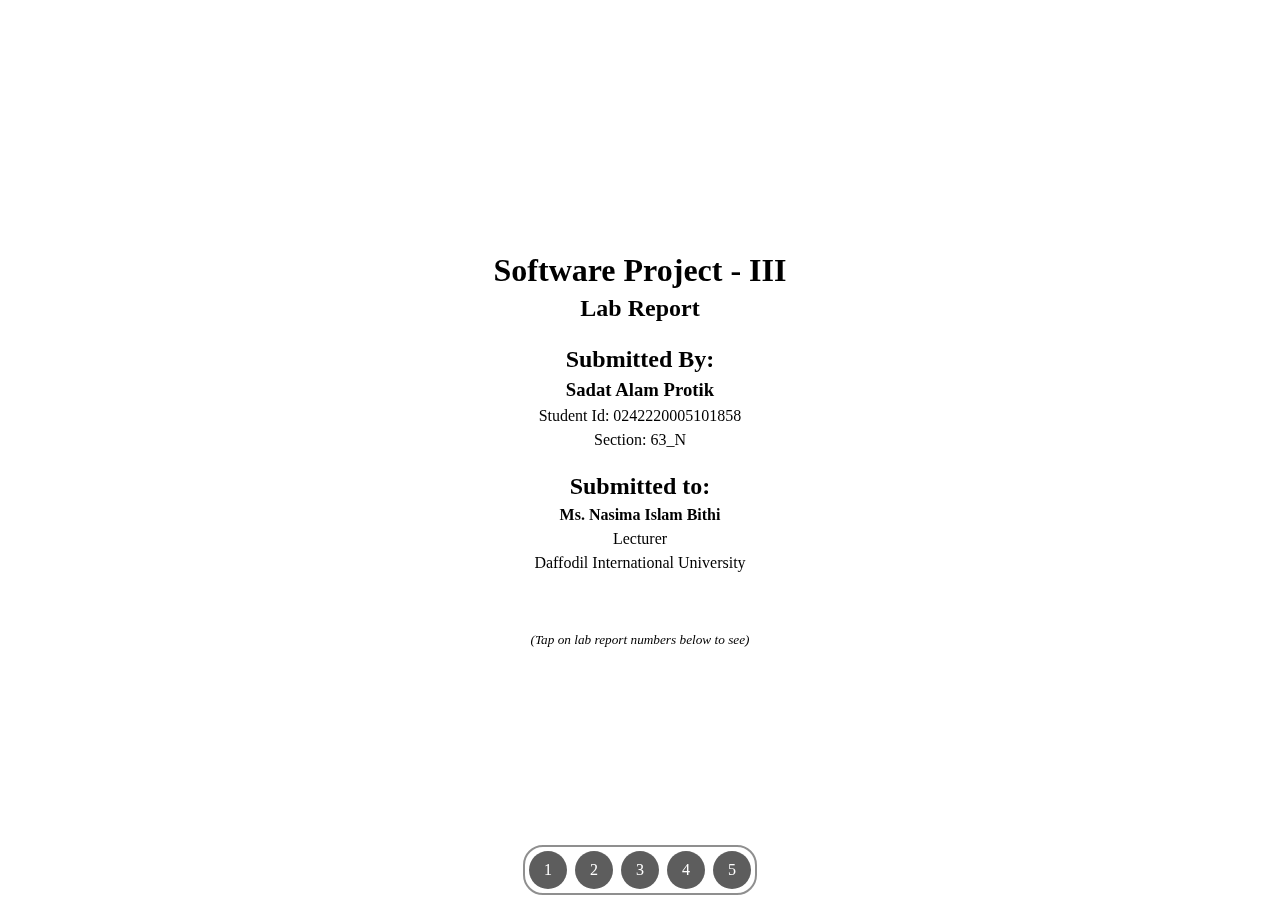
==== index.html @ fd4f83ad "first commit" ====
<!DOCTYPE html>
<html lang="en">

<head>
    <meta charset="UTF-8">
    <link rel="icon" type="image/x-icon" href="./favicon.svg">
    <meta name="viewport" content="width=device-width, initial-scale=1.0">
    <title>Lab Report</title>
    <link rel="stylesheet" href="/global.css">
</head>

<body>
    <div class="navcontainer">
        <ul>
            <li id="one">1</li>
            <li id="two">2</li>
            <li id="three">3</li>
            <li id="four">4</li>
            <li id="five">5</li>
        </ul>
    </div>

    <div class="bIframe" id="bIframe">
        <div class="introContainer" id="introContainer">
            <h1 style="font-weight: bold;">Software Project - III</h1>
            <h2 style="font-weight: bold;">Lab Report</h2>
            <br>
            <h2 style="font-weight: bold;">Submitted By:</h2>
            <h3 style="font-weight: bold;">Sadat Alam Protik</h3>
            <h4>Student Id: 0242220005101858</h4>
            <h4>Section: 63_N</h4>
            <br>
            <h2 style="font-weight: bold;">Submitted to:</h2>
            <h4 style="font-weight: bold;">Ms. Nasima Islam Bithi</h4>
            <h4>Lecturer</h4>
            <h4>Daffodil International University</h4>
            <br><br><br>
            <h5 style="font-style: italic;">(Tap on lab report numbers below to see)</h5>
        </div>
        <div class="bInsideIframe">
            <iframe class="mainIframe" id="mainIframe" title="Iframe Example"></iframe>
        </div>
    </div>


    <script src="./global.js"></script>

</body>

</html>
---- global.css ----
body{
    margin: 0px;
}

h1,
h2,
h3,
h4,
h5,
h6 {
  margin: 3px;
  font-weight: normal;
}

.introContainer{
    display: flex;
    justify-content: center;
    align-items: center;
    height: 100%;
    width: 100%;
    flex-direction: column;
    text-align: center;
}

.navcontainer {
    display: flex;
    position: fixed;
    bottom: 5px;
    left: 0;
    width: 100vw;
    margin: 0;
    justify-content: center;
    z-index: 100;
}

.navcontainer ul {
    display: flex;
    border: solid 2px rgba(0, 0, 0, 0.438);
    color: white;
    max-width: 100%;
    padding: 0;
    margin: 0;
    justify-content: space-between;
    border-radius: 20px;
    cursor: pointer;
}


.navcontainer li {
    list-style: none;
    bottom: 0px;
    margin: 4px;
    padding: 10px 15px 10px 15px;
    background-color: rgba(0, 0, 0, 0.637);
    border-radius: 50%;
    transition: .2s ease-in-out;
}

.navcontainer li:hover {
    transform: scale(1.2);
}

.bIframe {
    width: 100%;
    height: 100%;
    position: fixed;
}

.bInsideIframe {
    position: relative;
    width: 100%;
    height: 100%;
    margin: 0px;
    margin-top: 0px;
}
.mainIframe {
    display: flex;
    width: -webkit-fill-available;
    height: -webkit-fill-available;
    border: none;
    margin: 10px;
    overflow: auto;
}
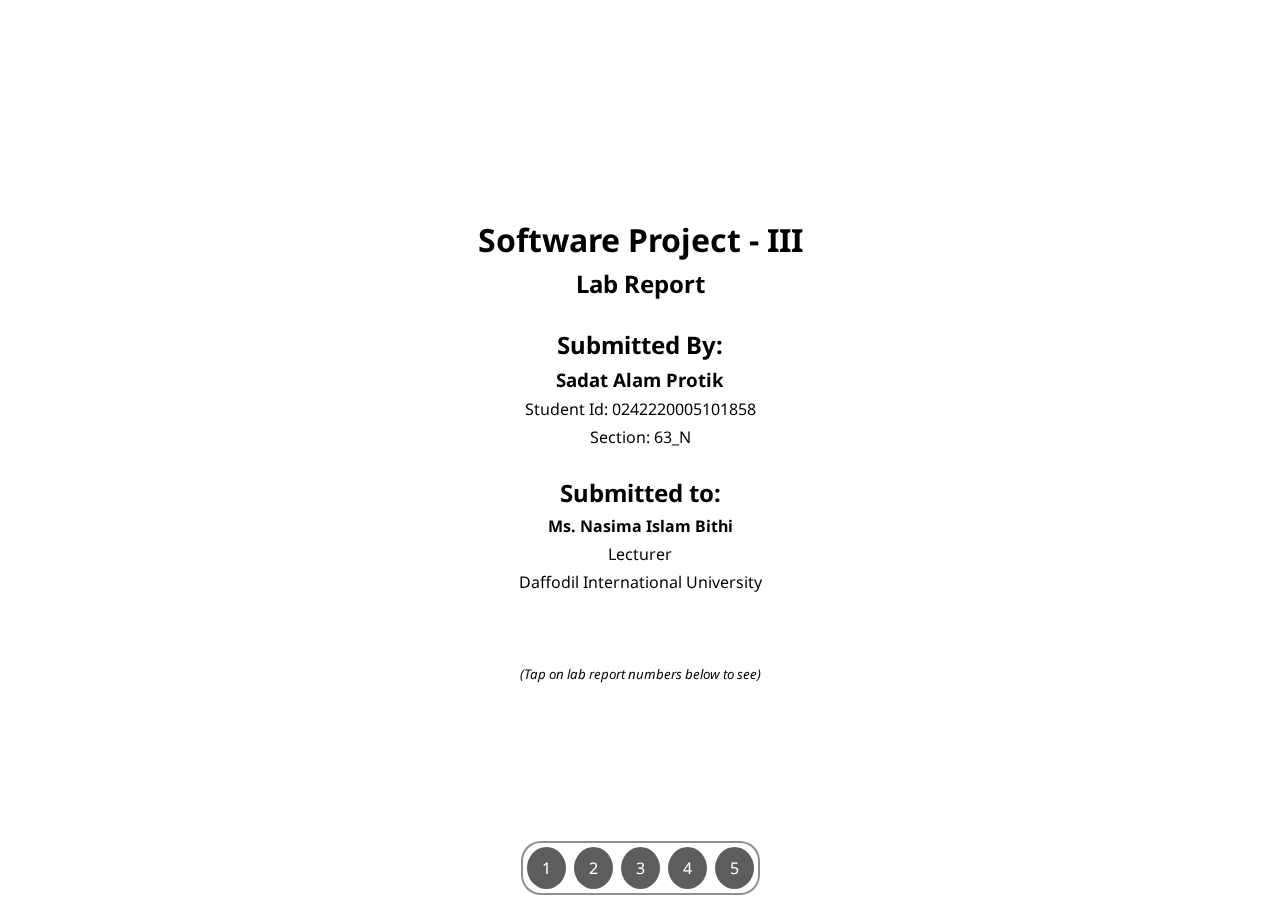
==== commit 383aa461: "font updated" ====
--- a/index.html
+++ b/index.html
@@ -6,7 +6,10 @@
     <link rel="icon" type="image/x-icon" href="./favicon.svg">
     <meta name="viewport" content="width=device-width, initial-scale=1.0">
     <title>Lab Report</title>
-    <link rel="stylesheet" href="/global.css">
+    <link rel="stylesheet" href="./Styles/global.css">
+    <style>
+        @import url('https://fonts.googleapis.com/css2?family=Noto+Sans:ital,wght@0,100..900;1,100..900&display=swap');
+    </style>
 </head>
 
 <body>
@@ -43,7 +46,7 @@
     </div>
 
 
-    <script src="./global.js"></script>
+    <script src="./Javascript/global.js"></script>
 
 </body>
 
--- a/Styles/global.css
+++ b/Styles/global.css
@@ -0,0 +1,86 @@
+body{
+    margin: 0px;
+    font-family: "Noto Sans", sans-serif;
+}
+
+h1,
+h2,
+h3,
+h4,
+h5,
+h6 {
+  margin: 3px;
+  font-weight: normal;
+}
+
+.introContainer{
+    display: flex;
+    justify-content: center;
+    align-items: center;
+    height: 100%;
+    width: 100%;
+    flex-direction: column;
+    text-align: center;
+}
+
+.navcontainer {
+    display: flex;
+    position: fixed;
+    bottom: 5px;
+    left: 0;
+    width: 100vw;
+    margin: 0;
+    justify-content: center;
+    z-index: 200;
+}
+
+.navcontainer ul {
+    display: flex;
+    border: solid 2px rgba(0, 0, 0, 0.438);
+    color: white;
+    max-width: 100%;
+    padding: 0;
+    margin: 0;
+    justify-content: space-between;
+    border-radius: 20px;
+    cursor: pointer;
+    background-color: #ffffff10;
+    backdrop-filter: blur(10px);
+}
+
+
+.navcontainer li {
+    list-style: none;
+    bottom: 0px;
+    margin: 4px;
+    padding: 10px 15px 10px 15px;
+    background-color: rgba(0, 0, 0, 0.637);
+    border-radius: 50%;
+    transition: .2s ease-in-out;
+}
+
+.navcontainer li:hover {
+    transform: scale(1.2);
+}
+
+.bIframe {
+    width: 100%;
+    height: 100%;
+    position: fixed;
+}
+
+.bInsideIframe {
+    position: relative;
+    width: 100%;
+    height: 100%;
+    margin: 0px;
+    margin-top: 0px;
+}
+.mainIframe {
+    display: flex;
+    width: -webkit-fill-available;
+    height: -webkit-fill-available;
+    border: none;
+    margin: 10px;
+    overflow: auto;
+}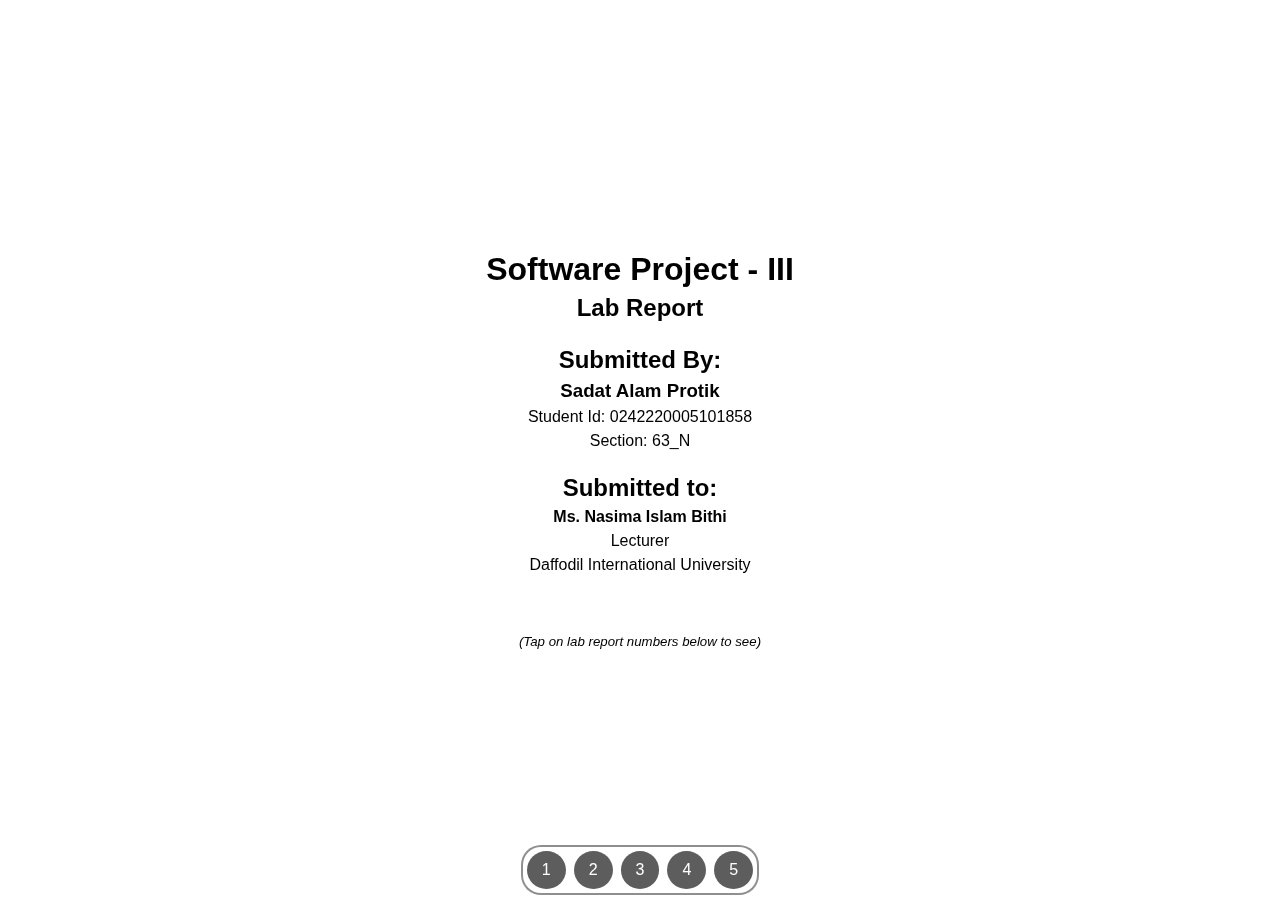
==== commit e8555af4: "small changes" ====
--- a/index.html
+++ b/index.html
@@ -44,8 +44,6 @@
             <iframe class="mainIframe" id="mainIframe" title="Iframe Example"></iframe>
         </div>
     </div>
-
-
     <script src="./Javascript/global.js"></script>
 
 </body>
--- a/Styles/global.css
+++ b/Styles/global.css
@@ -1,6 +1,6 @@
 body{
     margin: 0px;
-    font-family: "Noto Sans", sans-serif;
+    font-family: "Josefin Sans", sans-serif;
 }
 
 h1,
